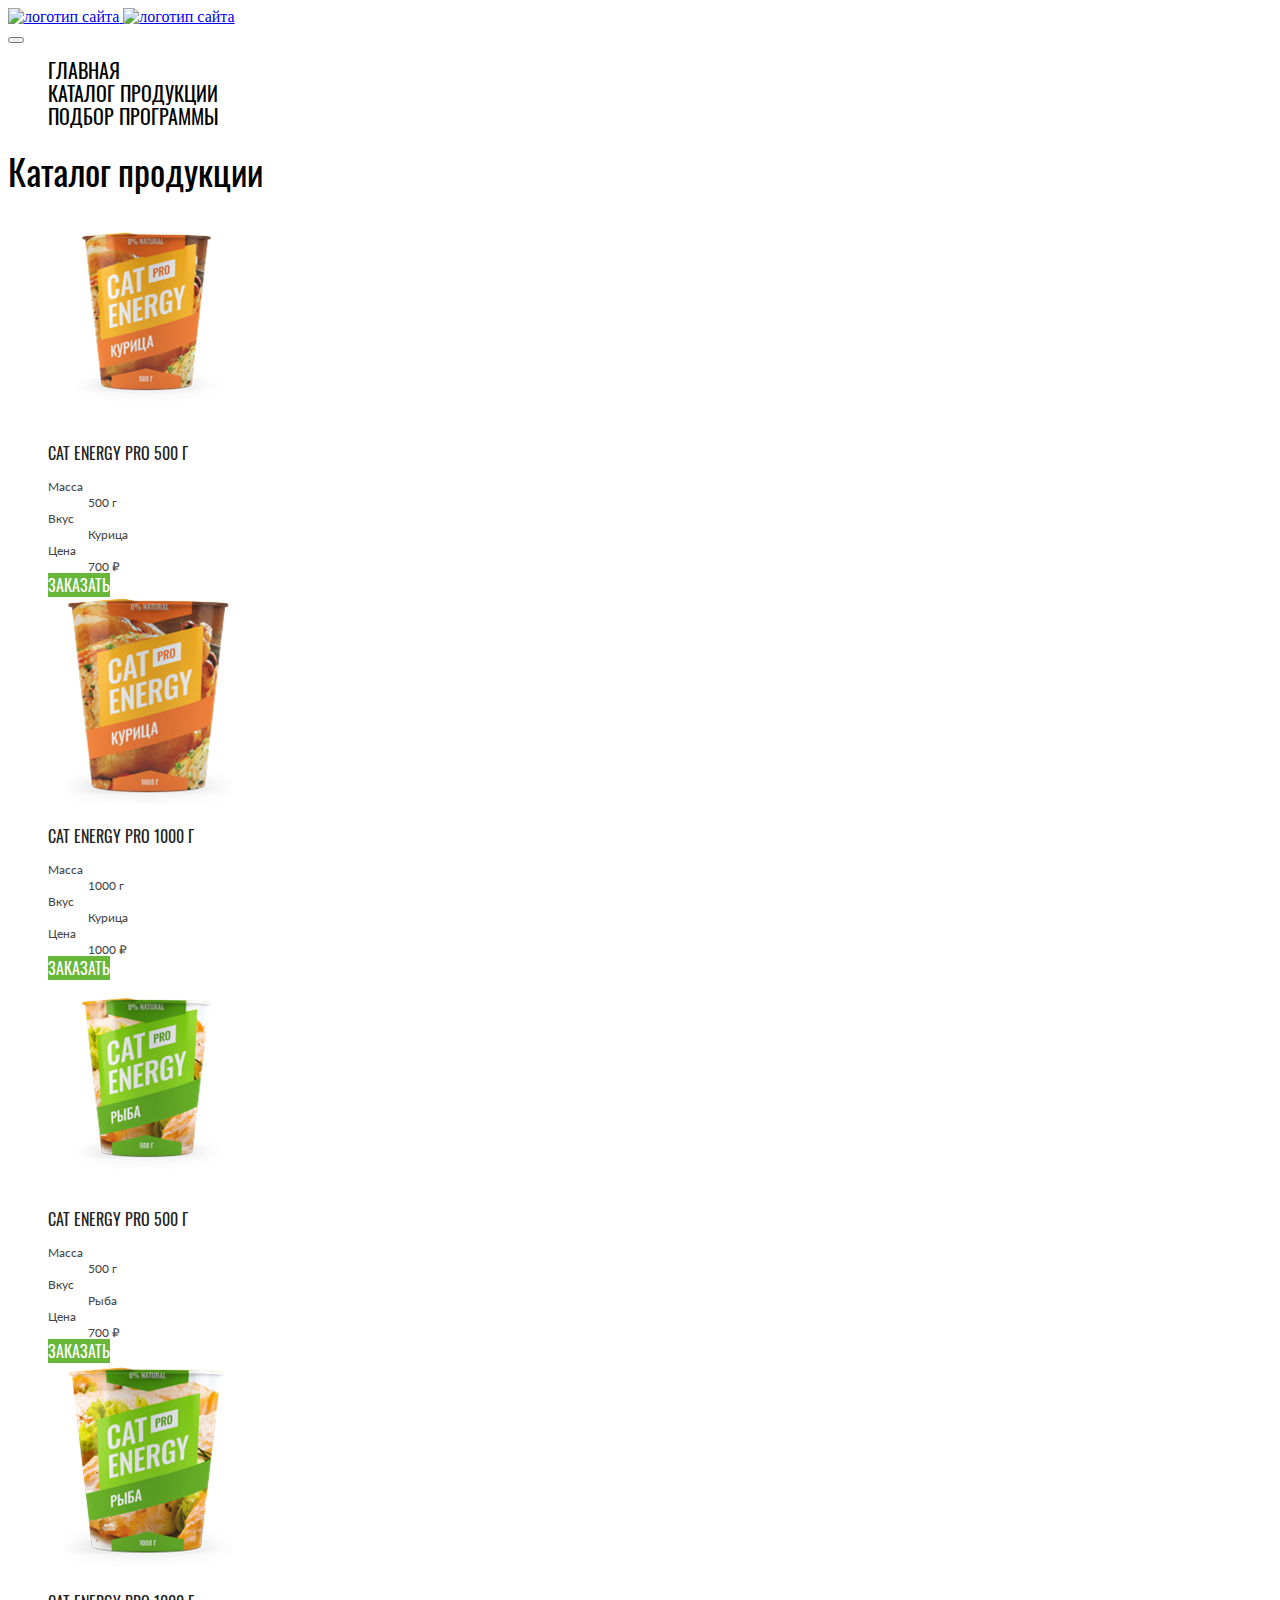
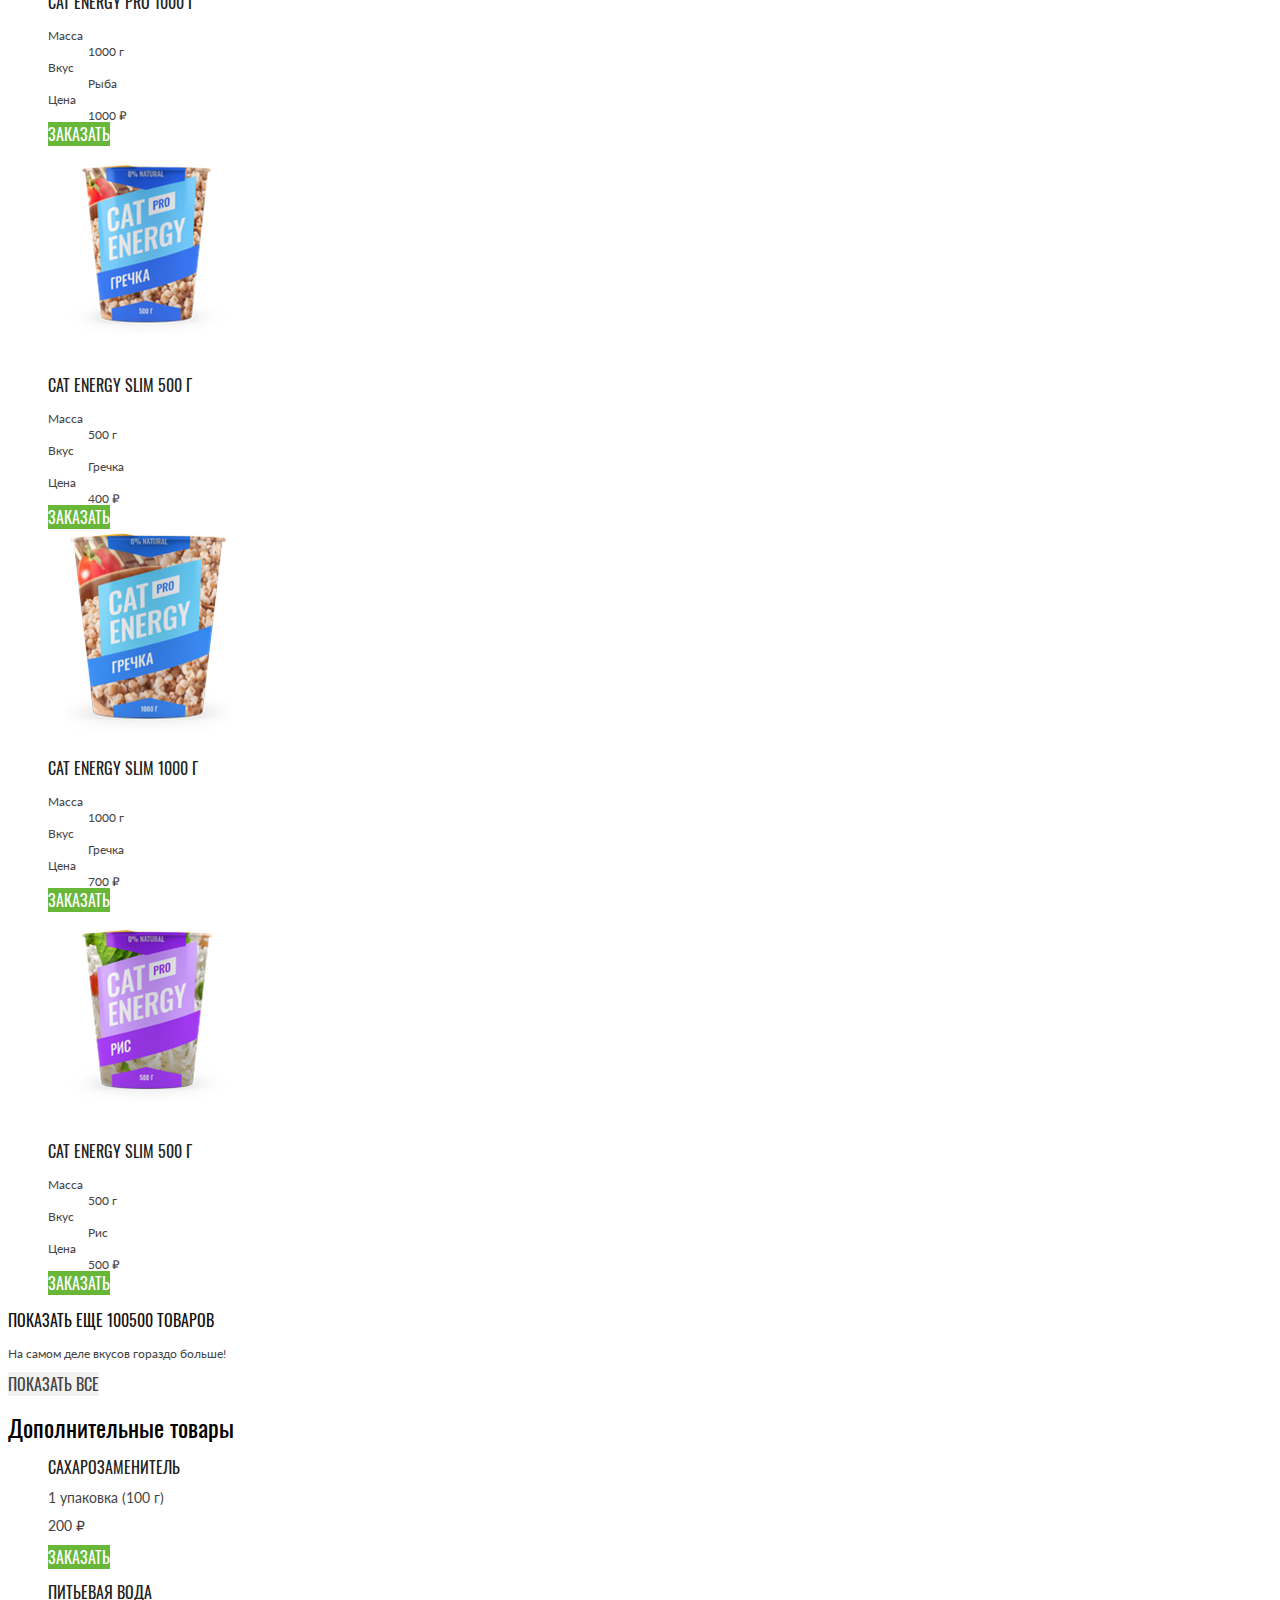
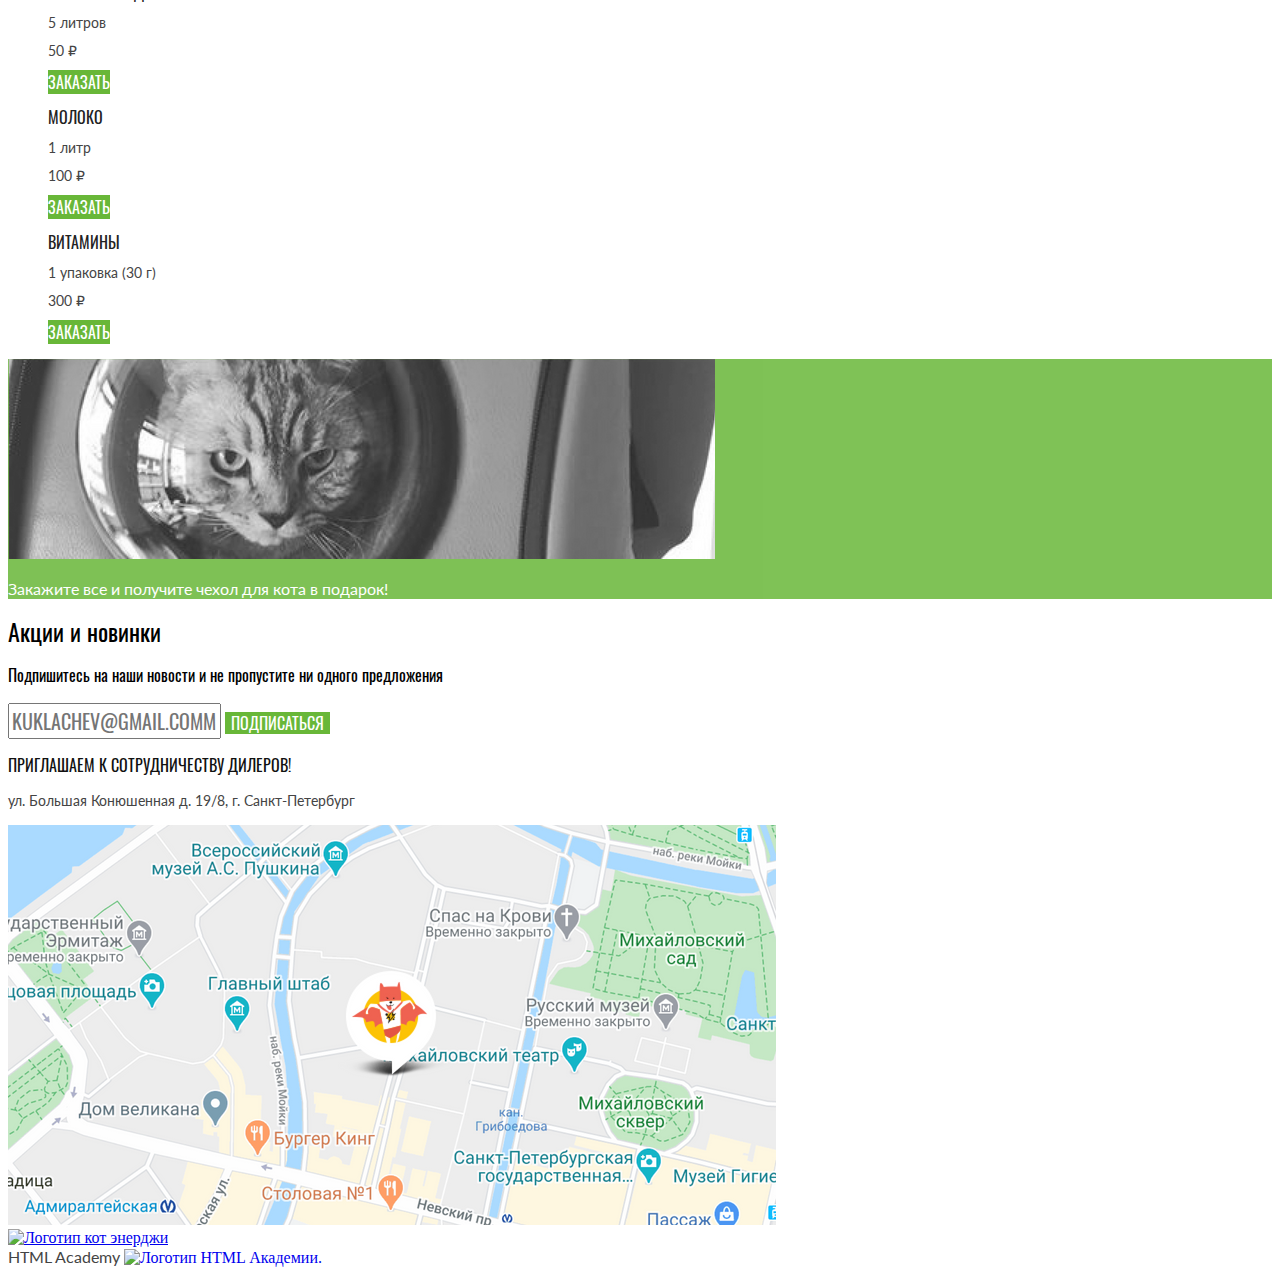
==== 3/catalog.html @ a65647d8 "Deploying to gh-pages from @ htmlacademy-adaptive/2200947-cat-energy-31@e6276c81fc3b952e7394bf0419e7" ====
<!DOCTYPE html><html class="page" lang="ru"><head><meta charset="UTF-8"><title>Cat-energy-31</title><meta name="viewport" content="width=device-width,initial-scale=1"><link rel="stylesheet" href="styles/styles.css"><link rel="icon" href="favicon.ico"><link rel="icon" href="favicons/icon.svg" type="image/svg+xml"><link rel="apple-touch-icon" href="favicons/180.png"><link rel="manifest" href="manifest.webmanifest"><script src="scripts/index.js" defer="defer"></script></head><body class="page__body"><header class="main-header"><a class="main-header__logo header-logo" href="index.html"><img class="header-logo__image" src="#" width="33" height="38" alt="логотип сайта"> <img class="header-logo__text" src="#" width="101" height="18" alt="логотип сайта"></a><nav class="main-nav"><button class="main-nav__toggle" type="button"><span class="visually-hidden">Открыть меню</span></button><div class="main-nav__wrapper"><ul class="main-nav__list"><li class="main-nav__item"><a class="main-nav__link" href="index.html">Главная</a></li><li class="main-nav__item main-nav__item--active"><a class="main-nav__link" href="#">Каталог продукции</a></li><li class="main-nav__item"><a class="main-nav__link" href="form.html">Подбор программы</a></li></ul></div></nav></header><main class="main-container catalog"><div class="catalog__wrapper"><h1 class="catalog__title">Каталог продукции</h1><section class="catalog__basic basic"><h2 class="visually-hidden">Основные товры.</h2><ul class="basic__list"><li class="basic__item"><a class="basic__link-image" href="#"><picture><source width="169" height="210" type="image/png" media="(min-width: 1440px)" srcset="images/chicken-500-desktop@1x.png, images/chicken-500-desktop@2x.png 2x"><source width="200" height="210" type="image/png" media="(min-width: 768px)" srcset="images/chicken-500-tablet@1x.png, images/chicken-500-tablet@2x.png 2x"><img class="basic__image" src="images/chicken-500-mobile@1x.png" srcset="images/chicken-500-mobile@2x.png 2x" width="140" height="107" alt="Со вкусом курицы 500 г."></picture></a><a class="basic__link-title" href="#"><h3 class="basic__title">Cat Energy PRO 500 г</h3></a><dl><dt class="basic__properties">Масса</dt><dd class="basic__value">500 г</dd><dt class="basic__properties">Вкус</dt><dd class="basic__value">Курица</dd><dt class="basic__properties">Цена</dt><dd class="basic__value">700 ₽</dd></dl><a class="basic__button button" href="#">Заказать</a></li><li class="basic__item"><a class="basic__link-image" href="#"><picture><source width="169" height="210" type="image/png" media="(min-width: 1440px)" srcset="images/chicken-1000-desktop@1x.png, images/chicken-1000-desktop@2x.png 2x"><source width="200" height="210" type="image/png" media="(min-width: 768px)" srcset="images/chicken-1000-tablet@1x.png, images/chicken-1000-tablet@2x.png 2x"><img class="basic__image" src="images/chicken-1000-mobile@1x.png" srcset="images/chicken-1000-mobile@2x.png 2x" width="140" height="107" alt="Со вкусом курицы 1000 г."></picture></a><a class="basic__link-title" href="#"><h3 class="basic__title">Cat Energy PRO 1000 г</h3></a><dl><dt class="basic__properties">Масса</dt><dd class="basic__value">1000 г</dd><dt class="basic__properties">Вкус</dt><dd class="basic__value">Курица</dd><dt class="basic__properties">Цена</dt><dd class="basic__value">1000 ₽</dd></dl><a class="basic__button button" href="#">Заказать</a></li><li class="basic__item"><a class="basic__link-image" href="#"><picture><source width="169" height="210" type="image/png" media="(min-width: 1440px)" srcset="images/fish-500-desktop@1x.png, images/fish-500-desktop@2x.png 2x"><source width="200" height="210" type="image/png" media="(min-width: 768px)" srcset="images/fish-500-tablet@1x.png, images/fish-500-tablet@2x.png 2x"><img class="basic__image" src="images/fish-500-mobile@1x.png" srcset="images/fish-500-mobile@2x.png 2x" width="140" height="107" alt="Со вкусом рыбы 500 г."></picture></a><a class="basic__link-title" href="#"><h3 class="basic__title">Cat Energy PRO 500 г</h3></a><dl><dt class="basic__properties">Масса</dt><dd class="basic__value">500 г</dd><dt class="basic__properties">Вкус</dt><dd class="basic__value">Рыба</dd><dt class="basic__properties">Цена</dt><dd class="basic__value">700 ₽</dd></dl><a class="basic__button button" href="#">Заказать</a></li><li class="basic__item"><a class="basic__link-image" href="#"><picture><source width="169" height="210" type="image/png" media="(min-width: 1440px)" srcset="images/fish-1000-desktop@1x.png, images/fish-1000-desktop@2x.png 2x"><source width="200" height="210" type="image/png" media="(min-width: 768px)" srcset="images/fish-1000-tablet@1x.png, images/fish-1000-tablet@2x.png 2x"><img class="basic__image" src="images/fish-1000-mobile@1x.png" srcset="images/fish-1000-mobile@2x.png 2x" width="140" height="107" alt="Со вкусом рыбы 1000 г."></picture></a><a class="basic__link-title" href="#"><h3 class="basic__title">Cat Energy PRO 1000 г</h3></a><dl><dt class="basic__properties">Масса</dt><dd class="basic__value">1000 г</dd><dt class="basic__properties">Вкус</dt><dd class="basic__value">Рыба</dd><dt class="basic__properties">Цена</dt><dd class="basic__value">1000 ₽</dd></dl><a class="basic__button button" href="#">Заказать</a></li><li class="basic__item"><a class="basic__link-image" href="#"><picture><source width="169" height="210" type="image/png" media="(min-width: 1440px)" srcset="images/buckwheat-500-desktop@1x.png, images/buckwheat-500-desktop@2x.png 2x"><source width="200" height="210" type="image/png" media="(min-width: 768px)" srcset="images/buckwheat-500-tablet@1x.png, images/buckwheat-500-tablet@2x.png 2x"><img class="basic__image" src="images/buckwheat-500-mobile@1x.png" srcset="images/buckwheat-500-mobile@2x.png 2x" width="140" height="107" alt="Со вкусом гречки 500 г."></picture></a><a class="basic__link-title" href="#"><h3 class="basic__title">Cat Energy sLIM 500 г</h3></a><dl><dt class="basic__properties">Масса</dt><dd class="basic__value">500 г</dd><dt class="basic__properties">Вкус</dt><dd class="basic__value">Гречка</dd><dt class="basic__properties">Цена</dt><dd class="basic__value">400 ₽</dd></dl><a class="basic__button button" href="#">Заказать</a></li><li class="basic__item"><a class="basic__link-image" href="#"><picture><source width="169" height="210" type="image/png" media="(min-width: 1440px)" srcset="images/buckwheat-1000-desktop@1x.png, images/buckwheat-1000-desktop@2x.png 2x"><source width="200" height="210" type="image/png" media="(min-width: 768px)" srcset="images/buckwheat-1000-tablet@1x.png, images/buckwheat-1000-tablet@2x.png 2x"><img class="basic__image" src="images/buckwheat-1000-mobile@1x.png" srcset="images/buckwheat-1000-mobile@2x.png 2x" width="140" height="107" alt="Со вкусом гречки 1000 г."></picture></a><a class="basic__link-title" href="#"><h3 class="basic__title">Cat Energy sLIM 1000 г</h3></a><dl><dt class="basic__properties">Масса</dt><dd class="basic__value">1000 г</dd><dt class="basic__properties">Вкус</dt><dd class="basic__value">Гречка</dd><dt class="basic__properties">Цена</dt><dd class="basic__value">700 ₽</dd></dl><a class="basic__button button" href="#">Заказать</a></li><li class="basic__item"><a class="basic__link-image" href="#"><picture><source width="169" height="210" type="image/png" media="(min-width: 1440px)" srcset="images/rice-500-desktop@1x.png, images/rice-500-desktop@2x.png 2x"><source width="200" height="210" type="image/png" media="(min-width: 768px)" srcset="images/rice-500-tablet@1x.png, images/rice-500-tablet@2x.png 2x"><img class="basic__image" src="images/rice-500-mobile@1x.png" srcset="images/rice-500-mobile@2x.png 2x" width="140" height="107" alt="Со вкусом риса 500 г."></picture></a><a class="basic__link-title" href="#"><h3 class="basic__title">Cat Energy sLIM 500 г</h3></a><dl><dt class="basic__properties">Масса</dt><dd class="basic__value">500 г</dd><dt class="basic__properties">Вкус</dt><dd class="basic__value">Рис</dd><dt class="basic__properties">Цена</dt><dd class="basic__value">500 ₽</dd></dl><a class="basic__button button" href="#">Заказать</a></li></ul><div class="basic__add add"><a class="add__link" href="#"><p class="add__text">Показать еще 100500 товаров</p></a><p class="add__desc">На самом деле вкусов гораздо больше!</p><a class="add__button button" href="#">показать все</a></div></section><section class="catalog__additional additional"><h2 class="additional__heading">Дополнительные товары</h2><ul class="additional__list"><li class="additional__item"><a class="additional__link" href="#"><h3 class="additional__title">Сахарозаменитель</h3></a><div class="additional__block"><p class="additional__text">1 упаковка (100 г)</p><p class="additional__desc">200 ₽</p></div><a class="additional__button button" href="#">заказать</a></li><li class="additional__item"><a class="additional__link" href="#"><h3 class="additional__title">питьевая вода</h3></a><div class="additional__block"><p class="additional__text">5 литров</p><p class="additional__desc">50 ₽</p></div><a class="additional__button button" href="#">заказать</a></li><li class="additional__item"><a class="additional__link" href="#"><h3 class="additional__title">молоко</h3></a><div class="additional__block"><p class="additional__text">1 литр</p><p class="additional__desc">100 ₽</p></div><a class="additional__button button" href="#">заказать</a></li><li class="additional__item"><a class="additional__link" href="#"><h3 class="additional__title">витамины</h3></a><div class="additional__block"><p class="additional__text">1 упаковка (30 г)</p><p class="additional__desc">300 ₽</p></div><a class="additional__button button" href="#">заказать</a></li></ul><div class="additional__present"><picture><source width="245" height="288" type="image/png" media="(min-width: 1440px)" srcset="images/present-desktop@1x.png, images/present-desktop@2x.png 2x"><source width="707" height="200" type="image/png" media="(min-width: 768px)" srcset="images/present-tablet@1x.png, images/present-tablet@2x.png 2x"><img class="additional__image" src="images/present-mobile@1x.png" srcset="images/present-mobile@2x.png 2x" width="280" height="290" alt="Переноска для кошек в подарок"></picture><p class="additional__description">Закажите все и получите чехол для кота в подарок!</p></div></section><section class="catalog__promotions promotions"><h2 class="promotions__title">Акции и новинки</h2><p class="promotions__text">Подпишитесь на наши новости и не пропустите ни одного предложения</p><form class="promotions__form" action="https://echo.htmlacademy.ru" method="post"><label class="promotions__label"><span class="visually-hidden">Введите e-Mail</span> <input class="promotions__email-placeholder" type="email" name="email" placeholder="KUKLACHEV@GMAIL.COMm"></label> <button class="promotions__button button" type="submit">Подписаться</button></form></section></div></main><footer class="main-footer"><section class="main-footer__contacts contacts"><div class="contacts__wrapper"><h2 class="visually-hidden">Контакты</h2><div class="contacts__address address"><h3 class="address__title">приглашаем к сотрудничеству дилеров!</h3><address class="address__block"><p class="address__text">ул. Большая Конюшенная д. 19/8, г. Санкт-Петербург</p></address></div><div class="contacts__map contacts__map-img"><picture><source width="1440" height="400" type="image/png" media="(min-width: 1440px)" srcset="images/map-substrate-desktop@1x.png, images/map-substrate-desktop@2x.png 2x"><source width="768" height="400" type="image/png" media="(min-width: 768px)" srcset="images/map-substrate-tablet@1x.png, images/map-substrate-tablet@2x.png 2x"><img class="contacts__location" src="images/map-substrate-mobile@1x.png" srcset="images/map-substrate-mobile@2x.png 2x" width="320" height="362" alt="Расположение магазина на карте"></picture></div></div></section><div class="main-footer__wrapper"><a class="main-footer__logo footer-logo" href="#"><img class="footer-logo__img" src="#" width="128" height="24" alt="Логотип кот энерджи"></a><div class="main-footer__social social"><a class="social__link social__link--vkontakte" href="https://vk.com/htmlacademy"><span class="visually-hidden">VK</span> </a><a class="social__link social__link--youtube" href="https://www.youtube.com/user/htmlacademyru"><span class="visually-hidden">Youtube</span> </a><a class="social__link social__link--telegram" href="https://t.me/htmlacademy"><span class="visually-hidden">Telegram</span></a></div><a class="main-footer__copyright" href="https://htmlacademy.ru/intensive/adaptive"><span class="main-footer__copyright-text">HTML Academy</span> <img class="main-footer__copyright-logo" src="#" width="27" height="34" alt="Логотип HTML Академии."></a></div></footer></body></html>
---- 3/styles/styles.css ----
@font-face{font-family:Lato;font-weight:400;font-style:normal;font-display:swap;src:url(../fonts/lato/Lato-Regular.woff2)format("woff2")}@font-face{font-family:Oswald;font-weight:400;font-style:normal;font-display:swap;src:url(../fonts/oswald/oswaldregular.woff2)format("woff2")}h1,h2,h3{font-weight:400}.visually-hidden{white-space:nowrap;-webkit-clip-path:inset(100%);clip-path:inset(100%);clip:rect(0 0 0 0);border:0;width:1px;height:1px;margin:-1px;padding:0;position:absolute;overflow:hidden}.button{color:#fff;text-transform:uppercase;background-color:#68b738;font-family:Oswald,sans-serif;font-size:16px;line-height:20px;text-decoration:none}.main-nav__list{list-style:none}.main-nav__link{color:#000;text-transform:uppercase;font-family:Oswald,sans-serif;font-size:20px;line-height:20px;text-decoration:none}.hero{opacity:.85;background-color:#68b738}.hero__title{color:#fff;font-family:Oswald,sans-serif;font-size:36px;line-height:36px}.hero__slogan{color:#fff;text-transform:uppercase;font-family:Oswald,sans-serif;font-size:14px;line-height:14px}.hero__button{color:#fff;text-transform:uppercase;background-color:#68b738;font-family:Oswald,sans-serif;font-size:16px;line-height:20px;text-decoration:none}.programs-service{background-color:#f2f2f2}.programs-service__name{color:#000;text-transform:uppercase;font-family:Oswald,sans-serif;font-size:24px;line-height:37px}.programs-service__desc{color:#444;font-family:Lato,sans-serif;font-size:14px;line-height:18px}.programs-service__link{color:#000;text-transform:uppercase;font-family:Oswald,sans-serif;font-size:16px;line-height:16px;text-decoration:none}.advantages__title{color:#000;font-family:Oswald,sans-serif;font-size:36px;line-height:40px}.advantages__list{list-style:none}.advantages__item{color:#444;font-family:Lato,sans-serif;font-size:14px;line-height:18px}.example__wrapper{background-color:#eaeaea}.example__title{color:#000;font-family:Oswald,sans-serif;font-size:36px;line-height:40px}.example__paragraph{color:#444;font-family:Lato,sans-serif;font-size:14px;line-height:18px}.example__quantity{color:#000;font-family:Oswald,sans-serif;font-size:24px;line-height:24px}.example__text{color:#444;font-family:Lato,sans-serif;font-size:12px;line-height:100%}.example__subtitle{color:#000;font-family:Oswald,sans-serif;font-size:14px;line-height:20px}.catalog__title{color:#000;font-family:Oswald,sans-serif;font-size:36px;line-height:36px}.basic__list{list-style:none}.basic__link-title{text-decoration:none}.basic__title{color:#222;text-transform:uppercase;font-family:Oswald,sans-serif;font-size:16px;line-height:20px}.basic__properties,.basic__value{color:#444;font-family:Lato,sans-serif;font-size:12px;line-height:16px}.add__link{text-decoration:none}.add__text{color:#111;text-transform:uppercase;font-family:Oswald,sans-serif;font-size:16px;line-height:20px}.add__desc{color:#444;font-family:Lato,sans-serif;font-size:12px;line-height:16px}.add__button{color:#444;background-color:#f2f2f2}.additional__heading{color:#000;font-family:Oswald,sans-serif;font-size:24px;line-height:24px}.additional__list{list-style:none}.additional__link{text-decoration:none}.additional__title{color:#222;text-transform:uppercase;font-family:Oswald,sans-serif;font-size:16px;line-height:16px}.additional__text,.additional__desc{color:#444;font-family:Lato,sans-serif;font-size:14px;line-height:14px}.additional__present{opacity:.85;background-color:#68b738}.additional__description{color:#fff;font-family:Lato,sans-serif;font-size:16px;line-height:20px}.promotions__title{color:#000;font-family:Oswald,sans-serif;font-size:24px;line-height:24px}.promotions__text{color:#000;font-family:Oswald,sans-serif;font-size:16px;line-height:24px}.promotions__email-placeholder{font-family:Oswald,sans-serif;font-size:20px;line-height:auto;color:#444;text-transform:uppercase}.promotions__button{border:none}.main-footer__copyright{text-decoration:none}.main-footer__copyright-text{color:#444;font-family:Lato,sans-serif;font-size:16px;line-height:20px}.address__title{color:#111;text-transform:uppercase;font-family:Oswald,sans-serif;font-size:16px;line-height:20px}.address__text{color:#444;font-family:Lato,sans-serif;font-size:14px;font-style:normal;line-height:20px}
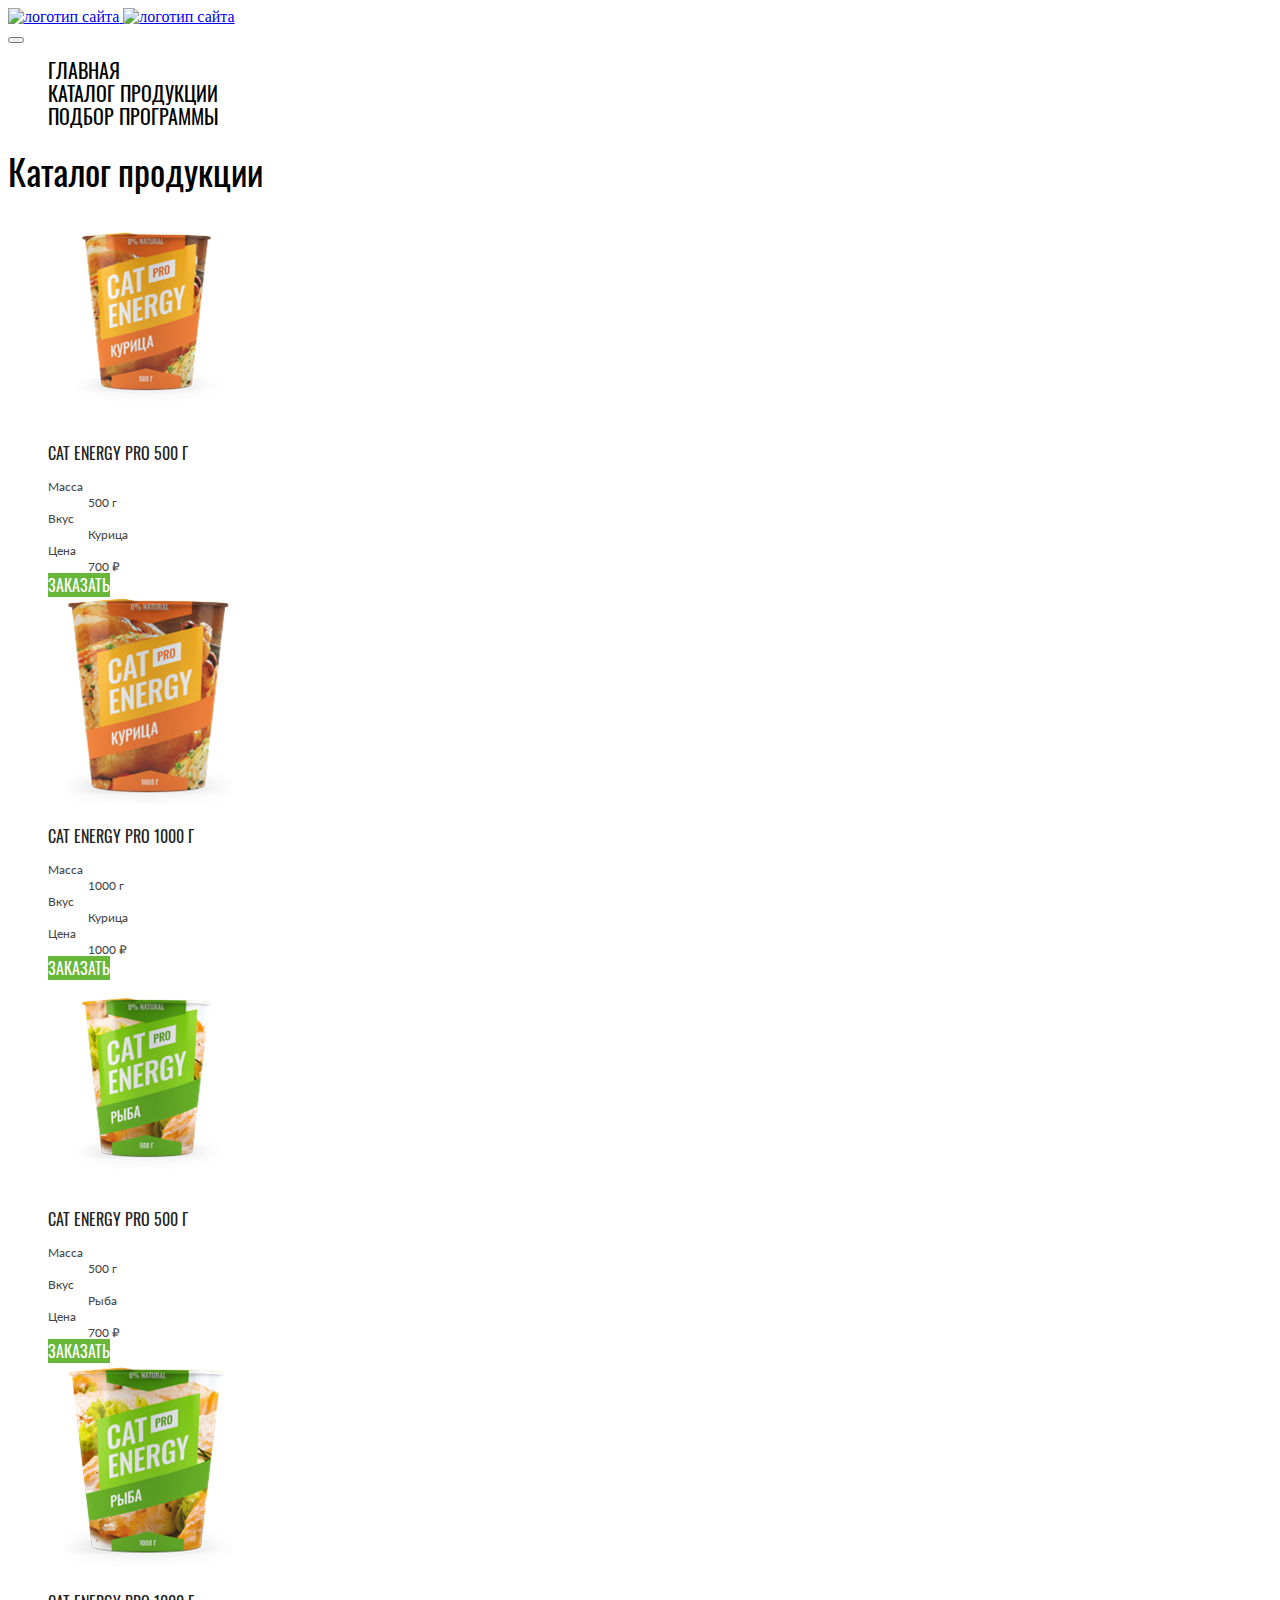
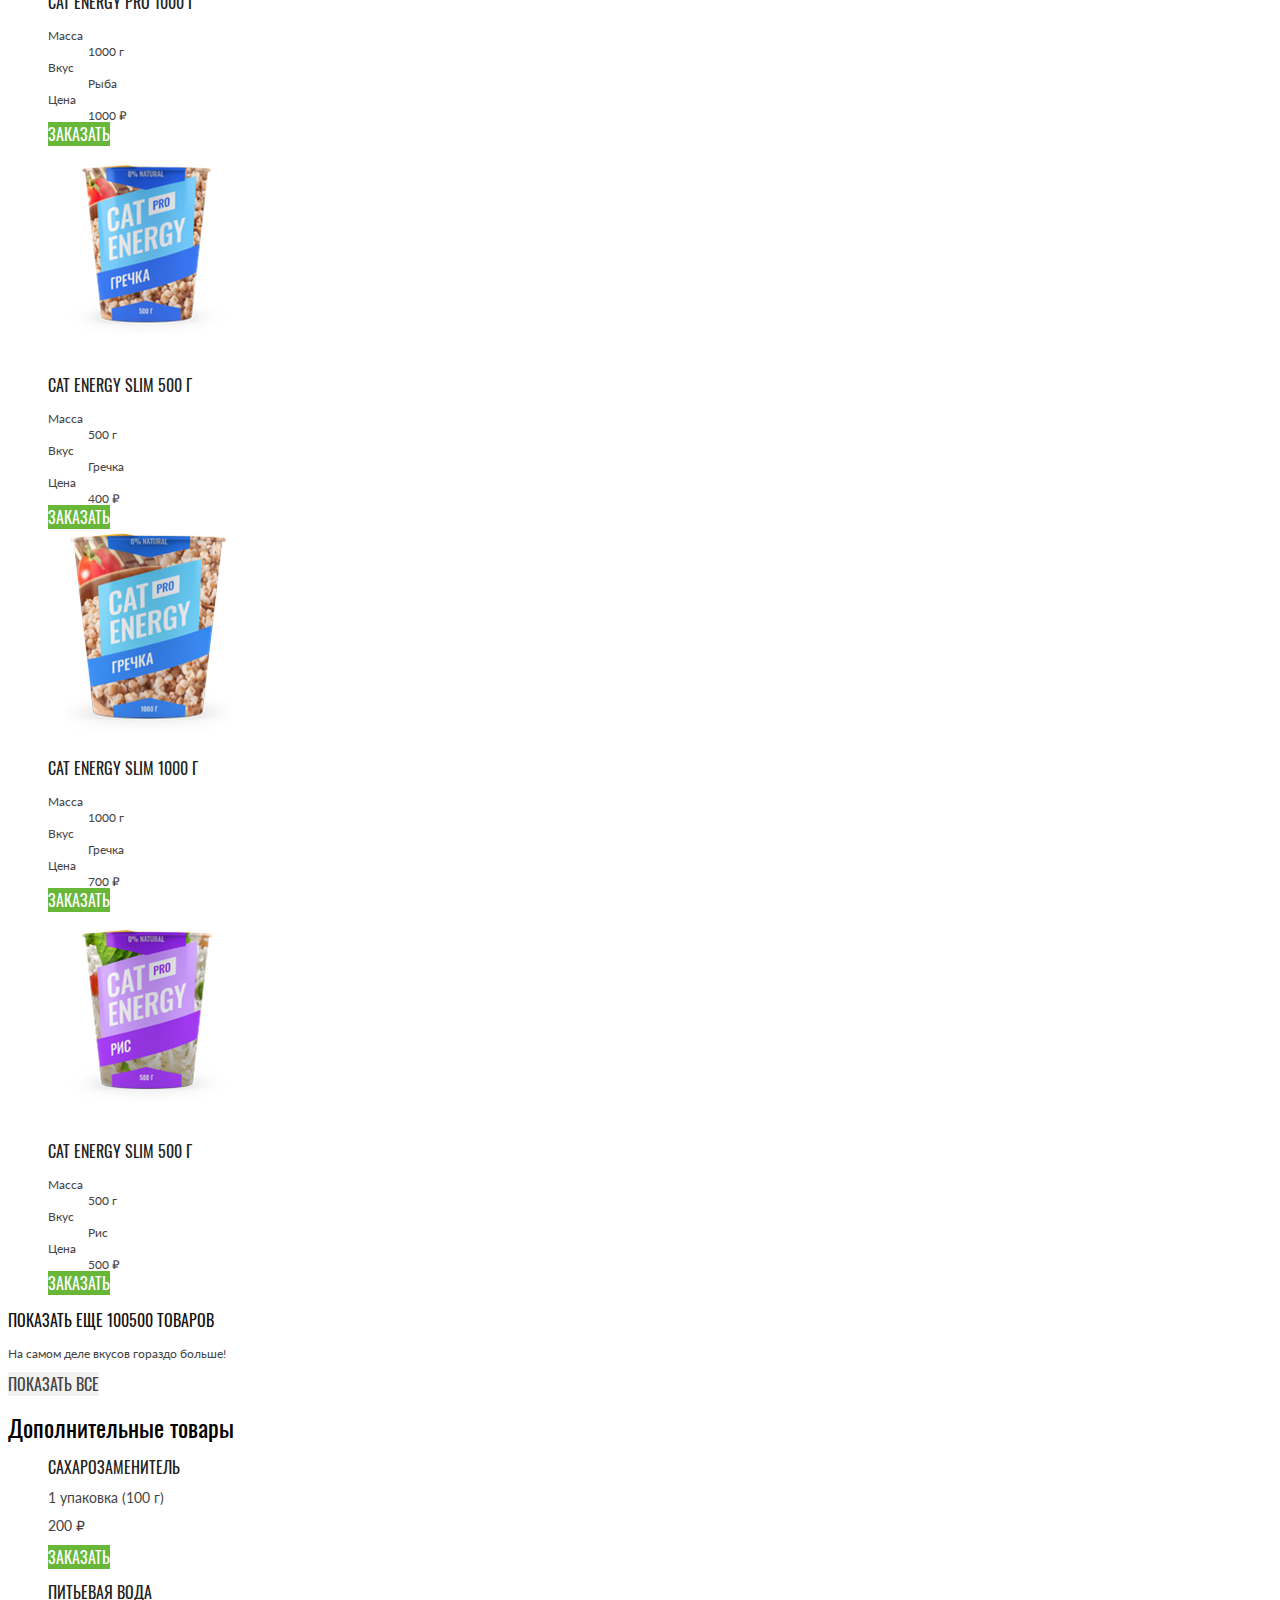
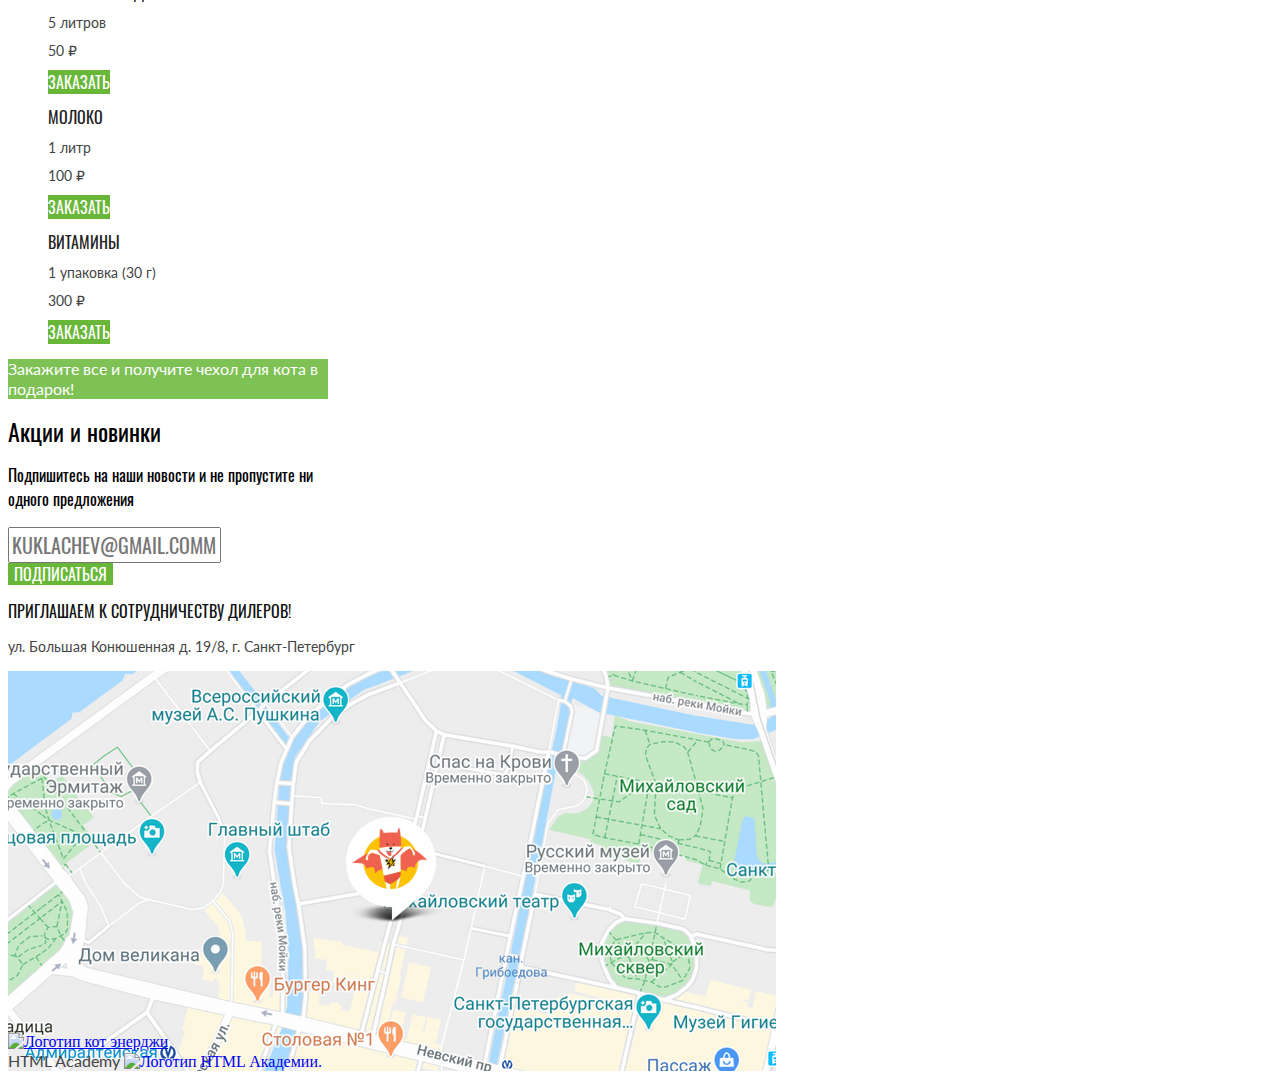
==== commit f2069d2f: "Deploying to gh-pages from @ htmlacademy-adaptive/2200947-cat-energy-31@e6276c81fc3b952e7394bf0419e7" ====
--- a/3/catalog.html
+++ b/3/catalog.html
@@ -1 +1 @@
-<!DOCTYPE html><html class="page" lang="ru"><head><meta charset="UTF-8"><title>Cat-energy-31</title><meta name="viewport" content="width=device-width,initial-scale=1"><link rel="stylesheet" href="styles/styles.css"><link rel="icon" href="favicon.ico"><link rel="icon" href="favicons/icon.svg" type="image/svg+xml"><link rel="apple-touch-icon" href="favicons/180.png"><link rel="manifest" href="manifest.webmanifest"><script src="scripts/index.js" defer="defer"></script></head><body class="page__body"><header class="main-header"><a class="main-header__logo header-logo" href="index.html"><img class="header-logo__image" src="#" width="33" height="38" alt="логотип сайта"> <img class="header-logo__text" src="#" width="101" height="18" alt="логотип сайта"></a><nav class="main-nav"><button class="main-nav__toggle" type="button"><span class="visually-hidden">Открыть меню</span></button><div class="main-nav__wrapper"><ul class="main-nav__list"><li class="main-nav__item"><a class="main-nav__link" href="index.html">Главная</a></li><li class="main-nav__item main-nav__item--active"><a class="main-nav__link" href="#">Каталог продукции</a></li><li class="main-nav__item"><a class="main-nav__link" href="form.html">Подбор программы</a></li></ul></div></nav></header><main class="main-container catalog"><div class="catalog__wrapper"><h1 class="catalog__title">Каталог продукции</h1><section class="catalog__basic basic"><h2 class="visually-hidden">Основные товры.</h2><ul class="basic__list"><li class="basic__item"><a class="basic__link-image" href="#"><picture><source width="169" height="210" type="image/png" media="(min-width: 1440px)" srcset="images/chicken-500-desktop@1x.png, images/chicken-500-desktop@2x.png 2x"><source width="200" height="210" type="image/png" media="(min-width: 768px)" srcset="images/chicken-500-tablet@1x.png, images/chicken-500-tablet@2x.png 2x"><img class="basic__image" src="images/chicken-500-mobile@1x.png" srcset="images/chicken-500-mobile@2x.png 2x" width="140" height="107" alt="Со вкусом курицы 500 г."></picture></a><a class="basic__link-title" href="#"><h3 class="basic__title">Cat Energy PRO 500 г</h3></a><dl><dt class="basic__properties">Масса</dt><dd class="basic__value">500 г</dd><dt class="basic__properties">Вкус</dt><dd class="basic__value">Курица</dd><dt class="basic__properties">Цена</dt><dd class="basic__value">700 ₽</dd></dl><a class="basic__button button" href="#">Заказать</a></li><li class="basic__item"><a class="basic__link-image" href="#"><picture><source width="169" height="210" type="image/png" media="(min-width: 1440px)" srcset="images/chicken-1000-desktop@1x.png, images/chicken-1000-desktop@2x.png 2x"><source width="200" height="210" type="image/png" media="(min-width: 768px)" srcset="images/chicken-1000-tablet@1x.png, images/chicken-1000-tablet@2x.png 2x"><img class="basic__image" src="images/chicken-1000-mobile@1x.png" srcset="images/chicken-1000-mobile@2x.png 2x" width="140" height="107" alt="Со вкусом курицы 1000 г."></picture></a><a class="basic__link-title" href="#"><h3 class="basic__title">Cat Energy PRO 1000 г</h3></a><dl><dt class="basic__properties">Масса</dt><dd class="basic__value">1000 г</dd><dt class="basic__properties">Вкус</dt><dd class="basic__value">Курица</dd><dt class="basic__properties">Цена</dt><dd class="basic__value">1000 ₽</dd></dl><a class="basic__button button" href="#">Заказать</a></li><li class="basic__item"><a class="basic__link-image" href="#"><picture><source width="169" height="210" type="image/png" media="(min-width: 1440px)" srcset="images/fish-500-desktop@1x.png, images/fish-500-desktop@2x.png 2x"><source width="200" height="210" type="image/png" media="(min-width: 768px)" srcset="images/fish-500-tablet@1x.png, images/fish-500-tablet@2x.png 2x"><img class="basic__image" src="images/fish-500-mobile@1x.png" srcset="images/fish-500-mobile@2x.png 2x" width="140" height="107" alt="Со вкусом рыбы 500 г."></picture></a><a class="basic__link-title" href="#"><h3 class="basic__title">Cat Energy PRO 500 г</h3></a><dl><dt class="basic__properties">Масса</dt><dd class="basic__value">500 г</dd><dt class="basic__properties">Вкус</dt><dd class="basic__value">Рыба</dd><dt class="basic__properties">Цена</dt><dd class="basic__value">700 ₽</dd></dl><a class="basic__button button" href="#">Заказать</a></li><li class="basic__item"><a class="basic__link-image" href="#"><picture><source width="169" height="210" type="image/png" media="(min-width: 1440px)" srcset="images/fish-1000-desktop@1x.png, images/fish-1000-desktop@2x.png 2x"><source width="200" height="210" type="image/png" media="(min-width: 768px)" srcset="images/fish-1000-tablet@1x.png, images/fish-1000-tablet@2x.png 2x"><img class="basic__image" src="images/fish-1000-mobile@1x.png" srcset="images/fish-1000-mobile@2x.png 2x" width="140" height="107" alt="Со вкусом рыбы 1000 г."></picture></a><a class="basic__link-title" href="#"><h3 class="basic__title">Cat Energy PRO 1000 г</h3></a><dl><dt class="basic__properties">Масса</dt><dd class="basic__value">1000 г</dd><dt class="basic__properties">Вкус</dt><dd class="basic__value">Рыба</dd><dt class="basic__properties">Цена</dt><dd class="basic__value">1000 ₽</dd></dl><a class="basic__button button" href="#">Заказать</a></li><li class="basic__item"><a class="basic__link-image" href="#"><picture><source width="169" height="210" type="image/png" media="(min-width: 1440px)" srcset="images/buckwheat-500-desktop@1x.png, images/buckwheat-500-desktop@2x.png 2x"><source width="200" height="210" type="image/png" media="(min-width: 768px)" srcset="images/buckwheat-500-tablet@1x.png, images/buckwheat-500-tablet@2x.png 2x"><img class="basic__image" src="images/buckwheat-500-mobile@1x.png" srcset="images/buckwheat-500-mobile@2x.png 2x" width="140" height="107" alt="Со вкусом гречки 500 г."></picture></a><a class="basic__link-title" href="#"><h3 class="basic__title">Cat Energy sLIM 500 г</h3></a><dl><dt class="basic__properties">Масса</dt><dd class="basic__value">500 г</dd><dt class="basic__properties">Вкус</dt><dd class="basic__value">Гречка</dd><dt class="basic__properties">Цена</dt><dd class="basic__value">400 ₽</dd></dl><a class="basic__button button" href="#">Заказать</a></li><li class="basic__item"><a class="basic__link-image" href="#"><picture><source width="169" height="210" type="image/png" media="(min-width: 1440px)" srcset="images/buckwheat-1000-desktop@1x.png, images/buckwheat-1000-desktop@2x.png 2x"><source width="200" height="210" type="image/png" media="(min-width: 768px)" srcset="images/buckwheat-1000-tablet@1x.png, images/buckwheat-1000-tablet@2x.png 2x"><img class="basic__image" src="images/buckwheat-1000-mobile@1x.png" srcset="images/buckwheat-1000-mobile@2x.png 2x" width="140" height="107" alt="Со вкусом гречки 1000 г."></picture></a><a class="basic__link-title" href="#"><h3 class="basic__title">Cat Energy sLIM 1000 г</h3></a><dl><dt class="basic__properties">Масса</dt><dd class="basic__value">1000 г</dd><dt class="basic__properties">Вкус</dt><dd class="basic__value">Гречка</dd><dt class="basic__properties">Цена</dt><dd class="basic__value">700 ₽</dd></dl><a class="basic__button button" href="#">Заказать</a></li><li class="basic__item"><a class="basic__link-image" href="#"><picture><source width="169" height="210" type="image/png" media="(min-width: 1440px)" srcset="images/rice-500-desktop@1x.png, images/rice-500-desktop@2x.png 2x"><source width="200" height="210" type="image/png" media="(min-width: 768px)" srcset="images/rice-500-tablet@1x.png, images/rice-500-tablet@2x.png 2x"><img class="basic__image" src="images/rice-500-mobile@1x.png" srcset="images/rice-500-mobile@2x.png 2x" width="140" height="107" alt="Со вкусом риса 500 г."></picture></a><a class="basic__link-title" href="#"><h3 class="basic__title">Cat Energy sLIM 500 г</h3></a><dl><dt class="basic__properties">Масса</dt><dd class="basic__value">500 г</dd><dt class="basic__properties">Вкус</dt><dd class="basic__value">Рис</dd><dt class="basic__properties">Цена</dt><dd class="basic__value">500 ₽</dd></dl><a class="basic__button button" href="#">Заказать</a></li></ul><div class="basic__add add"><a class="add__link" href="#"><p class="add__text">Показать еще 100500 товаров</p></a><p class="add__desc">На самом деле вкусов гораздо больше!</p><a class="add__button button" href="#">показать все</a></div></section><section class="catalog__additional additional"><h2 class="additional__heading">Дополнительные товары</h2><ul class="additional__list"><li class="additional__item"><a class="additional__link" href="#"><h3 class="additional__title">Сахарозаменитель</h3></a><div class="additional__block"><p class="additional__text">1 упаковка (100 г)</p><p class="additional__desc">200 ₽</p></div><a class="additional__button button" href="#">заказать</a></li><li class="additional__item"><a class="additional__link" href="#"><h3 class="additional__title">питьевая вода</h3></a><div class="additional__block"><p class="additional__text">5 литров</p><p class="additional__desc">50 ₽</p></div><a class="additional__button button" href="#">заказать</a></li><li class="additional__item"><a class="additional__link" href="#"><h3 class="additional__title">молоко</h3></a><div class="additional__block"><p class="additional__text">1 литр</p><p class="additional__desc">100 ₽</p></div><a class="additional__button button" href="#">заказать</a></li><li class="additional__item"><a class="additional__link" href="#"><h3 class="additional__title">витамины</h3></a><div class="additional__block"><p class="additional__text">1 упаковка (30 г)</p><p class="additional__desc">300 ₽</p></div><a class="additional__button button" href="#">заказать</a></li></ul><div class="additional__present"><picture><source width="245" height="288" type="image/png" media="(min-width: 1440px)" srcset="images/present-desktop@1x.png, images/present-desktop@2x.png 2x"><source width="707" height="200" type="image/png" media="(min-width: 768px)" srcset="images/present-tablet@1x.png, images/present-tablet@2x.png 2x"><img class="additional__image" src="images/present-mobile@1x.png" srcset="images/present-mobile@2x.png 2x" width="280" height="290" alt="Переноска для кошек в подарок"></picture><p class="additional__description">Закажите все и получите чехол для кота в подарок!</p></div></section><section class="catalog__promotions promotions"><h2 class="promotions__title">Акции и новинки</h2><p class="promotions__text">Подпишитесь на наши новости и не пропустите ни одного предложения</p><form class="promotions__form" action="https://echo.htmlacademy.ru" method="post"><label class="promotions__label"><span class="visually-hidden">Введите e-Mail</span> <input class="promotions__email-placeholder" type="email" name="email" placeholder="KUKLACHEV@GMAIL.COMm"></label> <button class="promotions__button button" type="submit">Подписаться</button></form></section></div></main><footer class="main-footer"><section class="main-footer__contacts contacts"><div class="contacts__wrapper"><h2 class="visually-hidden">Контакты</h2><div class="contacts__address address"><h3 class="address__title">приглашаем к сотрудничеству дилеров!</h3><address class="address__block"><p class="address__text">ул. Большая Конюшенная д. 19/8, г. Санкт-Петербург</p></address></div><div class="contacts__map contacts__map-img"><picture><source width="1440" height="400" type="image/png" media="(min-width: 1440px)" srcset="images/map-substrate-desktop@1x.png, images/map-substrate-desktop@2x.png 2x"><source width="768" height="400" type="image/png" media="(min-width: 768px)" srcset="images/map-substrate-tablet@1x.png, images/map-substrate-tablet@2x.png 2x"><img class="contacts__location" src="images/map-substrate-mobile@1x.png" srcset="images/map-substrate-mobile@2x.png 2x" width="320" height="362" alt="Расположение магазина на карте"></picture></div></div></section><div class="main-footer__wrapper"><a class="main-footer__logo footer-logo" href="#"><img class="footer-logo__img" src="#" width="128" height="24" alt="Логотип кот энерджи"></a><div class="main-footer__social social"><a class="social__link social__link--vkontakte" href="https://vk.com/htmlacademy"><span class="visually-hidden">VK</span> </a><a class="social__link social__link--youtube" href="https://www.youtube.com/user/htmlacademyru"><span class="visually-hidden">Youtube</span> </a><a class="social__link social__link--telegram" href="https://t.me/htmlacademy"><span class="visually-hidden">Telegram</span></a></div><a class="main-footer__copyright" href="https://htmlacademy.ru/intensive/adaptive"><span class="main-footer__copyright-text">HTML Academy</span> <img class="main-footer__copyright-logo" src="#" width="27" height="34" alt="Логотип HTML Академии."></a></div></footer></body></html>+<!DOCTYPE html><html class="page" lang="ru"><head><meta charset="UTF-8"><title>Cat-energy-31</title><meta name="viewport" content="width=device-width,initial-scale=1"><link rel="stylesheet" href="styles/styles.css"><link rel="icon" href="favicon.ico"><link rel="icon" href="favicons/icon.svg" type="image/svg+xml"><link rel="apple-touch-icon" href="favicons/180.png"><link rel="manifest" href="manifest.webmanifest"><script src="scripts/index.js" defer="defer"></script></head><body class="page__body"><header class="main-header"><a class="main-header__logo header-logo" href="index.html"><img class="header-logo__image" src="#" width="33" height="38" alt="логотип сайта"> <img class="header-logo__text" src="#" width="101" height="18" alt="логотип сайта"></a><nav class="main-nav"><button class="main-nav__toggle" type="button"><span class="visually-hidden">Открыть меню</span></button><div class="main-nav__wrapper"><ul class="main-nav__list"><li class="main-nav__item"><a class="main-nav__link" href="index.html">Главная</a></li><li class="main-nav__item main-nav__item--active"><a class="main-nav__link" href="#">Каталог продукции</a></li><li class="main-nav__item"><a class="main-nav__link" href="form.html">Подбор программы</a></li></ul></div></nav></header><main class="main-container catalog"><div class="catalog__wrapper"><h1 class="catalog__title">Каталог продукции</h1><section class="catalog__basic basic"><h2 class="visually-hidden">Основные товры.</h2><ul class="basic__list"><li class="basic__item"><a class="basic__link-image" href="#"><picture><source width="169" height="210" type="image/png" media="(min-width: 1440px)" srcset="images/chicken-500-desktop@1x.png, images/chicken-500-desktop@2x.png 2x"><source width="200" height="210" type="image/png" media="(min-width: 768px)" srcset="images/chicken-500-tablet@1x.png, images/chicken-500-tablet@2x.png 2x"><img class="basic__image" src="images/chicken-500-mobile@1x.png" srcset="images/chicken-500-mobile@2x.png 2x" width="140" height="107" alt="Со вкусом курицы 500 г."></picture></a><a class="basic__link-title" href="#"><h3 class="basic__title">Cat Energy PRO 500 г</h3></a><dl><dt class="basic__properties">Масса</dt><dd class="basic__value">500 г</dd><dt class="basic__properties">Вкус</dt><dd class="basic__value">Курица</dd><dt class="basic__properties">Цена</dt><dd class="basic__value">700 ₽</dd></dl><a class="basic__button button" href="#">Заказать</a></li><li class="basic__item"><a class="basic__link-image" href="#"><picture><source width="169" height="210" type="image/png" media="(min-width: 1440px)" srcset="images/chicken-1000-desktop@1x.png, images/chicken-1000-desktop@2x.png 2x"><source width="200" height="210" type="image/png" media="(min-width: 768px)" srcset="images/chicken-1000-tablet@1x.png, images/chicken-1000-tablet@2x.png 2x"><img class="basic__image" src="images/chicken-1000-mobile@1x.png" srcset="images/chicken-1000-mobile@2x.png 2x" width="140" height="107" alt="Со вкусом курицы 1000 г."></picture></a><a class="basic__link-title" href="#"><h3 class="basic__title">Cat Energy PRO 1000 г</h3></a><dl><dt class="basic__properties">Масса</dt><dd class="basic__value">1000 г</dd><dt class="basic__properties">Вкус</dt><dd class="basic__value">Курица</dd><dt class="basic__properties">Цена</dt><dd class="basic__value">1000 ₽</dd></dl><a class="basic__button button" href="#">Заказать</a></li><li class="basic__item"><a class="basic__link-image" href="#"><picture><source width="169" height="210" type="image/png" media="(min-width: 1440px)" srcset="images/fish-500-desktop@1x.png, images/fish-500-desktop@2x.png 2x"><source width="200" height="210" type="image/png" media="(min-width: 768px)" srcset="images/fish-500-tablet@1x.png, images/fish-500-tablet@2x.png 2x"><img class="basic__image" src="images/fish-500-mobile@1x.png" srcset="images/fish-500-mobile@2x.png 2x" width="140" height="107" alt="Со вкусом рыбы 500 г."></picture></a><a class="basic__link-title" href="#"><h3 class="basic__title">Cat Energy PRO 500 г</h3></a><dl><dt class="basic__properties">Масса</dt><dd class="basic__value">500 г</dd><dt class="basic__properties">Вкус</dt><dd class="basic__value">Рыба</dd><dt class="basic__properties">Цена</dt><dd class="basic__value">700 ₽</dd></dl><a class="basic__button button" href="#">Заказать</a></li><li class="basic__item"><a class="basic__link-image" href="#"><picture><source width="169" height="210" type="image/png" media="(min-width: 1440px)" srcset="images/fish-1000-desktop@1x.png, images/fish-1000-desktop@2x.png 2x"><source width="200" height="210" type="image/png" media="(min-width: 768px)" srcset="images/fish-1000-tablet@1x.png, images/fish-1000-tablet@2x.png 2x"><img class="basic__image" src="images/fish-1000-mobile@1x.png" srcset="images/fish-1000-mobile@2x.png 2x" width="140" height="107" alt="Со вкусом рыбы 1000 г."></picture></a><a class="basic__link-title" href="#"><h3 class="basic__title">Cat Energy PRO 1000 г</h3></a><dl><dt class="basic__properties">Масса</dt><dd class="basic__value">1000 г</dd><dt class="basic__properties">Вкус</dt><dd class="basic__value">Рыба</dd><dt class="basic__properties">Цена</dt><dd class="basic__value">1000 ₽</dd></dl><a class="basic__button button" href="#">Заказать</a></li><li class="basic__item"><a class="basic__link-image" href="#"><picture><source width="169" height="210" type="image/png" media="(min-width: 1440px)" srcset="images/buckwheat-500-desktop@1x.png, images/buckwheat-500-desktop@2x.png 2x"><source width="200" height="210" type="image/png" media="(min-width: 768px)" srcset="images/buckwheat-500-tablet@1x.png, images/buckwheat-500-tablet@2x.png 2x"><img class="basic__image" src="images/buckwheat-500-mobile@1x.png" srcset="images/buckwheat-500-mobile@2x.png 2x" width="140" height="107" alt="Со вкусом гречки 500 г."></picture></a><a class="basic__link-title" href="#"><h3 class="basic__title">Cat Energy sLIM 500 г</h3></a><dl><dt class="basic__properties">Масса</dt><dd class="basic__value">500 г</dd><dt class="basic__properties">Вкус</dt><dd class="basic__value">Гречка</dd><dt class="basic__properties">Цена</dt><dd class="basic__value">400 ₽</dd></dl><a class="basic__button button" href="#">Заказать</a></li><li class="basic__item"><a class="basic__link-image" href="#"><picture><source width="169" height="210" type="image/png" media="(min-width: 1440px)" srcset="images/buckwheat-1000-desktop@1x.png, images/buckwheat-1000-desktop@2x.png 2x"><source width="200" height="210" type="image/png" media="(min-width: 768px)" srcset="images/buckwheat-1000-tablet@1x.png, images/buckwheat-1000-tablet@2x.png 2x"><img class="basic__image" src="images/buckwheat-1000-mobile@1x.png" srcset="images/buckwheat-1000-mobile@2x.png 2x" width="140" height="107" alt="Со вкусом гречки 1000 г."></picture></a><a class="basic__link-title" href="#"><h3 class="basic__title">Cat Energy sLIM 1000 г</h3></a><dl><dt class="basic__properties">Масса</dt><dd class="basic__value">1000 г</dd><dt class="basic__properties">Вкус</dt><dd class="basic__value">Гречка</dd><dt class="basic__properties">Цена</dt><dd class="basic__value">700 ₽</dd></dl><a class="basic__button button" href="#">Заказать</a></li><li class="basic__item"><a class="basic__link-image" href="#"><picture><source width="169" height="210" type="image/png" media="(min-width: 1440px)" srcset="images/rice-500-desktop@1x.png, images/rice-500-desktop@2x.png 2x"><source width="200" height="210" type="image/png" media="(min-width: 768px)" srcset="images/rice-500-tablet@1x.png, images/rice-500-tablet@2x.png 2x"><img class="basic__image" src="images/rice-500-mobile@1x.png" srcset="images/rice-500-mobile@2x.png 2x" width="140" height="107" alt="Со вкусом риса 500 г."></picture></a><a class="basic__link-title" href="#"><h3 class="basic__title">Cat Energy sLIM 500 г</h3></a><dl><dt class="basic__properties">Масса</dt><dd class="basic__value">500 г</dd><dt class="basic__properties">Вкус</dt><dd class="basic__value">Рис</dd><dt class="basic__properties">Цена</dt><dd class="basic__value">500 ₽</dd></dl><a class="basic__button button" href="#">Заказать</a></li></ul><div class="basic__add add"><a class="add__link" href="#"><p class="add__text">Показать еще 100500 товаров</p></a><p class="add__desc">На самом деле вкусов гораздо больше!</p><a class="add__button button" href="#">показать все</a></div></section><section class="catalog__additional additional"><h2 class="additional__heading">Дополнительные товары</h2><ul class="additional__list"><li class="additional__item"><a class="additional__link" href="#"><h3 class="additional__title">Сахарозаменитель</h3></a><div class="additional__block"><p class="additional__text">1 упаковка (100 г)</p><p class="additional__desc">200 ₽</p></div><a class="additional__button button" href="#">заказать</a></li><li class="additional__item"><a class="additional__link" href="#"><h3 class="additional__title">питьевая вода</h3></a><div class="additional__block"><p class="additional__text">5 литров</p><p class="additional__desc">50 ₽</p></div><a class="additional__button button" href="#">заказать</a></li><li class="additional__item"><a class="additional__link" href="#"><h3 class="additional__title">молоко</h3></a><div class="additional__block"><p class="additional__text">1 литр</p><p class="additional__desc">100 ₽</p></div><a class="additional__button button" href="#">заказать</a></li><li class="additional__item"><a class="additional__link" href="#"><h3 class="additional__title">витамины</h3></a><div class="additional__block"><p class="additional__text">1 упаковка (30 г)</p><p class="additional__desc">300 ₽</p></div><a class="additional__button button" href="#">заказать</a></li></ul><div class="additional__present"><p class="additional__description">Закажите все и получите чехол для кота в подарок!</p></div></section><section class="catalog__promotions promotions"><h2 class="promotions__title">Акции и новинки</h2><p class="promotions__text">Подпишитесь на наши новости и не пропустите ни одного предложения</p><form class="promotions__form" action="https://echo.htmlacademy.ru" method="post"><label class="promotions__label"><span class="visually-hidden">Введите e-Mail</span> <input class="promotions__email-placeholder" type="email" name="email" placeholder="KUKLACHEV@GMAIL.COMm"></label> <button class="promotions__button button" type="submit">Подписаться</button></form></section></div></main><footer class="main-footer"><section class="main-footer__contacts contacts"><div class="contacts__wrapper"><h2 class="visually-hidden">Контакты</h2><div class="contacts__address address"><h3 class="address__title">приглашаем к сотрудничеству дилеров!</h3><address class="address__block"><p class="address__text">ул. Большая Конюшенная д. 19/8, г. Санкт-Петербург</p></address></div><div class="contacts__map contacts__map-img"><picture><source width="1440" height="400" type="image/png" media="(min-width: 1440px)" srcset="images/map-substrate-desktop@1x.png, images/map-substrate-desktop@2x.png 2x"><source width="768" height="400" type="image/png" media="(min-width: 768px)" srcset="images/map-substrate-tablet@1x.png, images/map-substrate-tablet@2x.png 2x"><img class="contacts__location" src="images/map-substrate-mobile@1x.png" srcset="images/map-substrate-mobile@2x.png 2x" width="320" height="362" alt="Расположение магазина на карте"></picture></div></div></section><div class="main-footer__wrapper"><a class="main-footer__logo footer-logo" href="#"><img class="footer-logo__img" src="#" width="128" height="24" alt="Логотип кот энерджи"></a><div class="main-footer__social social"><a class="social__link social__link--vkontakte" href="https://vk.com/htmlacademy"><span class="visually-hidden">VK</span> </a><a class="social__link social__link--youtube" href="https://www.youtube.com/user/htmlacademyru"><span class="visually-hidden">Youtube</span> </a><a class="social__link social__link--telegram" href="https://t.me/htmlacademy"><span class="visually-hidden">Telegram</span></a></div><a class="main-footer__copyright" href="https://htmlacademy.ru/intensive/adaptive"><span class="main-footer__copyright-text">HTML Academy</span> <img class="main-footer__copyright-logo" src="#" width="27" height="34" alt="Логотип HTML Академии."></a></div></footer></body></html>--- a/3/styles/styles.css
+++ b/3/styles/styles.css
@@ -1 +1 @@
-@font-face{font-family:Lato;font-weight:400;font-style:normal;font-display:swap;src:url(../fonts/lato/Lato-Regular.woff2)format("woff2")}@font-face{font-family:Oswald;font-weight:400;font-style:normal;font-display:swap;src:url(../fonts/oswald/oswaldregular.woff2)format("woff2")}h1,h2,h3{font-weight:400}.visually-hidden{white-space:nowrap;-webkit-clip-path:inset(100%);clip-path:inset(100%);clip:rect(0 0 0 0);border:0;width:1px;height:1px;margin:-1px;padding:0;position:absolute;overflow:hidden}.button{color:#fff;text-transform:uppercase;background-color:#68b738;font-family:Oswald,sans-serif;font-size:16px;line-height:20px;text-decoration:none}.main-nav__list{list-style:none}.main-nav__link{color:#000;text-transform:uppercase;font-family:Oswald,sans-serif;font-size:20px;line-height:20px;text-decoration:none}.hero{opacity:.85;background-color:#68b738}.hero__title{color:#fff;font-family:Oswald,sans-serif;font-size:36px;line-height:36px}.hero__slogan{color:#fff;text-transform:uppercase;font-family:Oswald,sans-serif;font-size:14px;line-height:14px}.hero__button{color:#fff;text-transform:uppercase;background-color:#68b738;font-family:Oswald,sans-serif;font-size:16px;line-height:20px;text-decoration:none}.programs-service{background-color:#f2f2f2}.programs-service__name{color:#000;text-transform:uppercase;font-family:Oswald,sans-serif;font-size:24px;line-height:37px}.programs-service__desc{color:#444;font-family:Lato,sans-serif;font-size:14px;line-height:18px}.programs-service__link{color:#000;text-transform:uppercase;font-family:Oswald,sans-serif;font-size:16px;line-height:16px;text-decoration:none}.advantages__title{color:#000;font-family:Oswald,sans-serif;font-size:36px;line-height:40px}.advantages__list{list-style:none}.advantages__item{color:#444;font-family:Lato,sans-serif;font-size:14px;line-height:18px}.example__wrapper{background-color:#eaeaea}.example__title{color:#000;font-family:Oswald,sans-serif;font-size:36px;line-height:40px}.example__paragraph{color:#444;font-family:Lato,sans-serif;font-size:14px;line-height:18px}.example__quantity{color:#000;font-family:Oswald,sans-serif;font-size:24px;line-height:24px}.example__text{color:#444;font-family:Lato,sans-serif;font-size:12px;line-height:100%}.example__subtitle{color:#000;font-family:Oswald,sans-serif;font-size:14px;line-height:20px}.catalog__title{color:#000;font-family:Oswald,sans-serif;font-size:36px;line-height:36px}.basic__list{list-style:none}.basic__link-title{text-decoration:none}.basic__title{color:#222;text-transform:uppercase;font-family:Oswald,sans-serif;font-size:16px;line-height:20px}.basic__properties,.basic__value{color:#444;font-family:Lato,sans-serif;font-size:12px;line-height:16px}.add__link{text-decoration:none}.add__text{color:#111;text-transform:uppercase;font-family:Oswald,sans-serif;font-size:16px;line-height:20px}.add__desc{color:#444;font-family:Lato,sans-serif;font-size:12px;line-height:16px}.add__button{color:#444;background-color:#f2f2f2}.additional__heading{color:#000;font-family:Oswald,sans-serif;font-size:24px;line-height:24px}.additional__list{list-style:none}.additional__link{text-decoration:none}.additional__title{color:#222;text-transform:uppercase;font-family:Oswald,sans-serif;font-size:16px;line-height:16px}.additional__text,.additional__desc{color:#444;font-family:Lato,sans-serif;font-size:14px;line-height:14px}.additional__present{opacity:.85;background-color:#68b738}.additional__description{color:#fff;font-family:Lato,sans-serif;font-size:16px;line-height:20px}.promotions__title{color:#000;font-family:Oswald,sans-serif;font-size:24px;line-height:24px}.promotions__text{color:#000;font-family:Oswald,sans-serif;font-size:16px;line-height:24px}.promotions__email-placeholder{font-family:Oswald,sans-serif;font-size:20px;line-height:auto;color:#444;text-transform:uppercase}.promotions__button{border:none}.main-footer__copyright{text-decoration:none}.main-footer__copyright-text{color:#444;font-family:Lato,sans-serif;font-size:16px;line-height:20px}.address__title{color:#111;text-transform:uppercase;font-family:Oswald,sans-serif;font-size:16px;line-height:20px}.address__text{color:#444;font-family:Lato,sans-serif;font-size:14px;font-style:normal;line-height:20px}+@font-face{font-family:Lato;font-weight:400;font-style:normal;font-display:swap;src:url(../fonts/lato/Lato-Regular.woff2)format("woff2")}@font-face{font-family:Oswald;font-weight:400;font-style:normal;font-display:swap;src:url(../fonts/oswald/oswaldregular.woff2)format("woff2")}h1,h2,h3{font-weight:400}.visually-hidden{white-space:nowrap;-webkit-clip-path:inset(100%);clip-path:inset(100%);clip:rect(0 0 0 0);border:0;width:1px;height:1px;margin:-1px;padding:0;position:absolute;overflow:hidden}.button{color:#fff;text-transform:uppercase;background-color:#68b738;font-family:Oswald,sans-serif;font-size:16px;line-height:20px;text-decoration:none}.page{height:100%}.main-header{max-width:320px}.header-logo{width:280px;height:38px}.main-nav__list{list-style:none}.main-nav__link{color:#000;text-transform:uppercase;font-family:Oswald,sans-serif;font-size:20px;line-height:20px;text-decoration:none}.main-container{max-width:320px}.hero{opacity:.85;background-color:#68b738}.hero__title{color:#fff;font-family:Oswald,sans-serif;font-size:36px;line-height:36px}.hero__slogan{color:#fff;text-transform:uppercase;font-family:Oswald,sans-serif;font-size:14px;line-height:14px}.hero__button{color:#fff;text-transform:uppercase;background-color:#68b738;font-family:Oswald,sans-serif;font-size:16px;line-height:20px;text-decoration:none}.nutrition-programs{width:280px}.programs-service{background-color:#f2f2f2}.programs-service__name{color:#000;text-transform:uppercase;font-family:Oswald,sans-serif;font-size:24px;line-height:37px}.programs-service__desc{color:#444;font-family:Lato,sans-serif;font-size:14px;line-height:18px}.programs-service__link{color:#000;text-transform:uppercase;font-family:Oswald,sans-serif;font-size:16px;line-height:16px;text-decoration:none}.advantages__title{color:#000;font-family:Oswald,sans-serif;font-size:36px;line-height:40px}.advantages__list{list-style:none}.advantages__item{color:#444;font-family:Lato,sans-serif;font-size:14px;line-height:18px}.example__wrapper{background-color:#eaeaea}.example__title{color:#000;font-family:Oswald,sans-serif;font-size:36px;line-height:40px}.example__paragraph{color:#444;font-family:Lato,sans-serif;font-size:14px;line-height:18px}.example__quantity{color:#000;font-family:Oswald,sans-serif;font-size:24px;line-height:24px}.example__text{color:#444;font-family:Lato,sans-serif;font-size:12px;line-height:100%}.example__subtitle{color:#000;font-family:Oswald,sans-serif;font-size:14px;line-height:20px}.slider__wrapper{max-width:280px}.catalog__title{color:#000;font-family:Oswald,sans-serif;font-size:36px;line-height:36px}.basic__list{list-style:none}.basic__link-title{text-decoration:none}.basic__title{color:#222;text-transform:uppercase;font-family:Oswald,sans-serif;font-size:16px;line-height:20px}.basic__properties,.basic__value{color:#444;font-family:Lato,sans-serif;font-size:12px;line-height:16px}.add__link{text-decoration:none}.add__text{color:#111;text-transform:uppercase;font-family:Oswald,sans-serif;font-size:16px;line-height:20px}.add__desc{color:#444;font-family:Lato,sans-serif;font-size:12px;line-height:16px}.add__button{color:#444;background-color:#f2f2f2}.additional__heading{color:#000;font-family:Oswald,sans-serif;font-size:24px;line-height:24px}.additional__list{list-style:none}.additional__link{text-decoration:none}.additional__title{color:#222;text-transform:uppercase;font-family:Oswald,sans-serif;font-size:16px;line-height:16px}.additional__text,.additional__desc{color:#444;font-family:Lato,sans-serif;font-size:14px;line-height:14px}.additional__present{opacity:.85;background-color:#68b738}.additional__description{color:#fff;font-family:Lato,sans-serif;font-size:16px;line-height:20px}.promotions__title{color:#000;font-family:Oswald,sans-serif;font-size:24px;line-height:24px}.promotions__text{color:#000;font-family:Oswald,sans-serif;font-size:16px;line-height:24px}.promotions__email-placeholder{font-family:Oswald,sans-serif;font-size:20px;line-height:auto;color:#444;text-transform:uppercase}.promotions__button{border:none}.main-footer__copyright{text-decoration:none}.main-footer__copyright-text{color:#444;font-family:Lato,sans-serif;font-size:16px;line-height:20px}.contacts__map{width:320px;height:362px}.address__title{color:#111;text-transform:uppercase;font-family:Oswald,sans-serif;font-size:16px;line-height:20px}.address__text{color:#444;font-family:Lato,sans-serif;font-size:14px;font-style:normal;line-height:20px}.footer-logo{width:128px;height:24px}